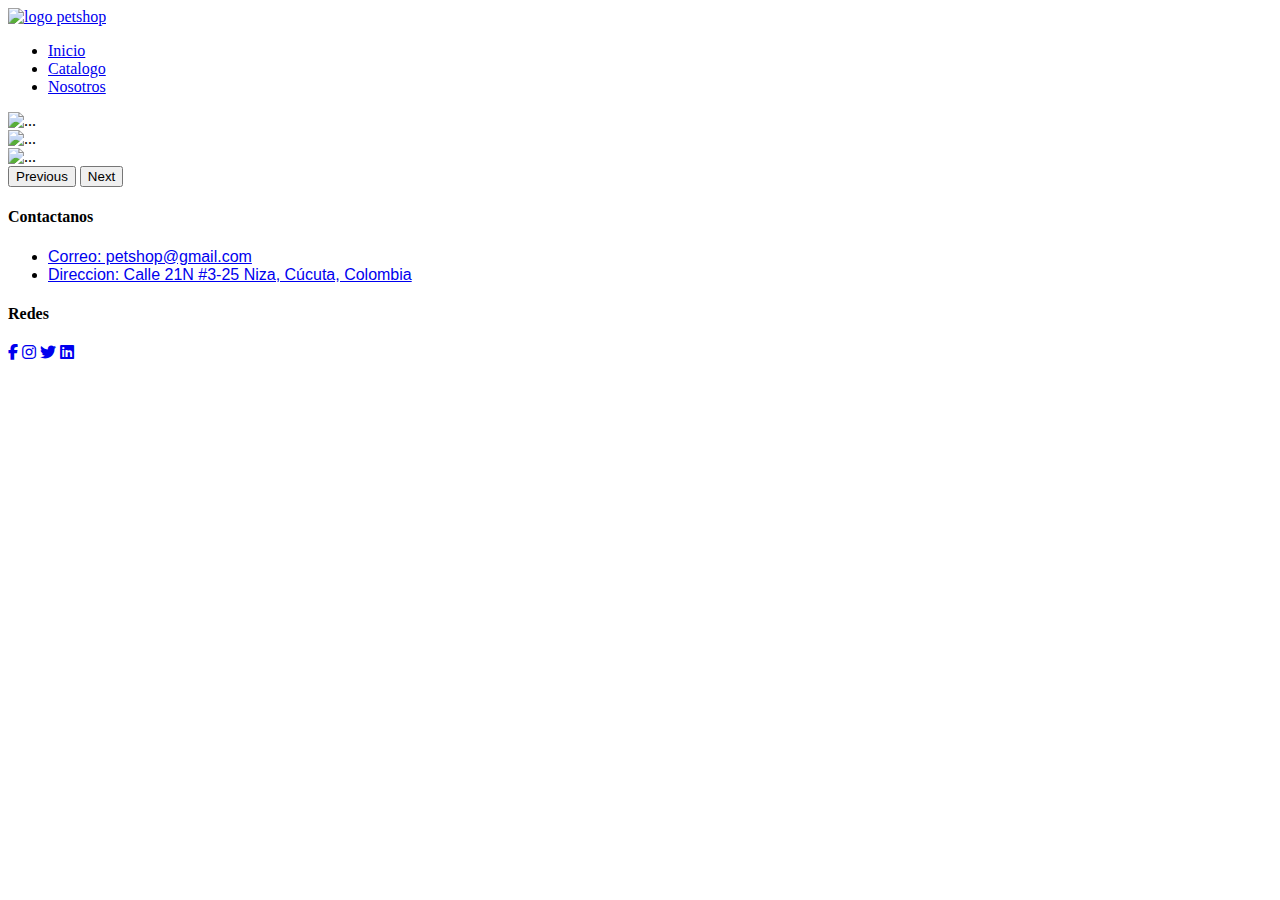
==== src/main/resources/templates/index.html @ b2286ce2 "Merge pull request #12 from juancamilo080253/rama_juan" ====
<!DOCTYPE html>
<html lang="en">

<head>
    <meta charset="UTF-8">
    <meta http-equiv="X-UA-Compatible" content="IE=edge">
    <meta name="viewport" content="width=device-width, initial-scale=1.0">
    <link href="https://cdn.jsdelivr.net/npm/bootstrap@5.3.0/dist/css/bootstrap.min.css" rel="stylesheet" integrity="sha384-9ndCyUaIbzAi2FUVXJi0CjmCapSmO7SnpJef0486qhLnuZ2cdeRhO02iuK6FUUVM" crossorigin="anonymous">
    <link rel="stylesheet" th:href="@{/css/reset.css}">
    <link rel="stylesheet" th:href="@{css/inicio.css}">
    <link rel="stylesheet" href="https://cdnjs.cloudflare.com/ajax/libs/font-awesome/6.2.1/css/all.min.css">
    <title>Inicio</title>

</head>

<body>
    <header>
        <div>
            <a class="logo" href="/">
                <img class="imagen-logo" th:src="@{/images/logo.jpg}" alt="logo petshop">
            </a>
        </div>
        <nav>
            <ul class="navegacion">
                <li><a href="/">Inicio</a></li>
                <li><a href="/catalogo">Catalogo</a></li>
                <li><a href="/nosotros">Nosotros</a></li>
            </ul>
        </nav>

    </header>

    <div id="carouselExampleAutoplaying" class="carousel slide" data-bs-ride="carousel">
        <div class="carousel-inner">
          <div class="carousel-item active">
            <img src="./images/carrusell.jpeg" class="d-block w-100" alt="...">
          </div>
          <div class="carousel-item">
            <img src="./images/ofreta_perros.jpeg" class="d-block w-100" alt="...">
          </div>
          <div class="carousel-item">
            <img src="./images/promocion gatos.jpeg" class="d-block w-100" alt="...">
          </div>
        </div>
        <button class="carousel-control-prev" type="button" data-bs-target="#carouselExampleAutoplaying" data-bs-slide="prev">
          <span class="carousel-control-prev-icon" aria-hidden="true"></span>
          <span class="visually-hidden">Previous</span>
        </button>
        <button class="carousel-control-next" type="button" data-bs-target="#carouselExampleAutoplaying" data-bs-slide="next">
          <span class="carousel-control-next-icon" aria-hidden="true"></span>
          <span class="visually-hidden">Next</span>
        </button>
      </div>
   
    <main>
        
    </main>

    <footer class = "footer">
    
        <div class="container">

            <div class="footer-row">

                <div class="footer-links">

                    <h4>Contactanos</h4>
                    <ul>
                        <li><a href="#" style="font-family: Arial, sans-serif; font-size: 16px;">Correo: petshop@gmail.com</a></li>
                        <li><a href="#" style="font-family: Arial, sans-serif; font-size: 16px;">Direccion: Calle 21N #3-25 Niza, Cúcuta, Colombia</a></li>
                    </ul>

                </div>
                <div class="footer-links">
                    <h4>Redes</h4>
                    <div class="social-link">
                        <a href="#"><i class="fab fa-facebook-f"></i></a>
                        <a href="#"><i class="fab fa-instagram"></i></a>
                        <a href="#"><i class="fab fa-twitter"></i></a>
                        <a href="#"><i class="fab fa-linkedin"></i></a>

                    </div>

                </div>
            </div>

        </div>

        <!-- <img src="images/footer-foto.jpg" alt="imagen-pie-de-foto"> -->
    </footer>
    <script src="https://cdn.jsdelivr.net/npm/bootstrap@5.3.0/dist/js/bootstrap.bundle.min.js" integrity="sha384-geWF76RCwLtnZ8qwWowPQNguL3RmwHVBC9FhGdlKrxdiJJigb/j/68SIy3Te4Bkz" crossorigin="anonymous"></script>

</body>

</html>
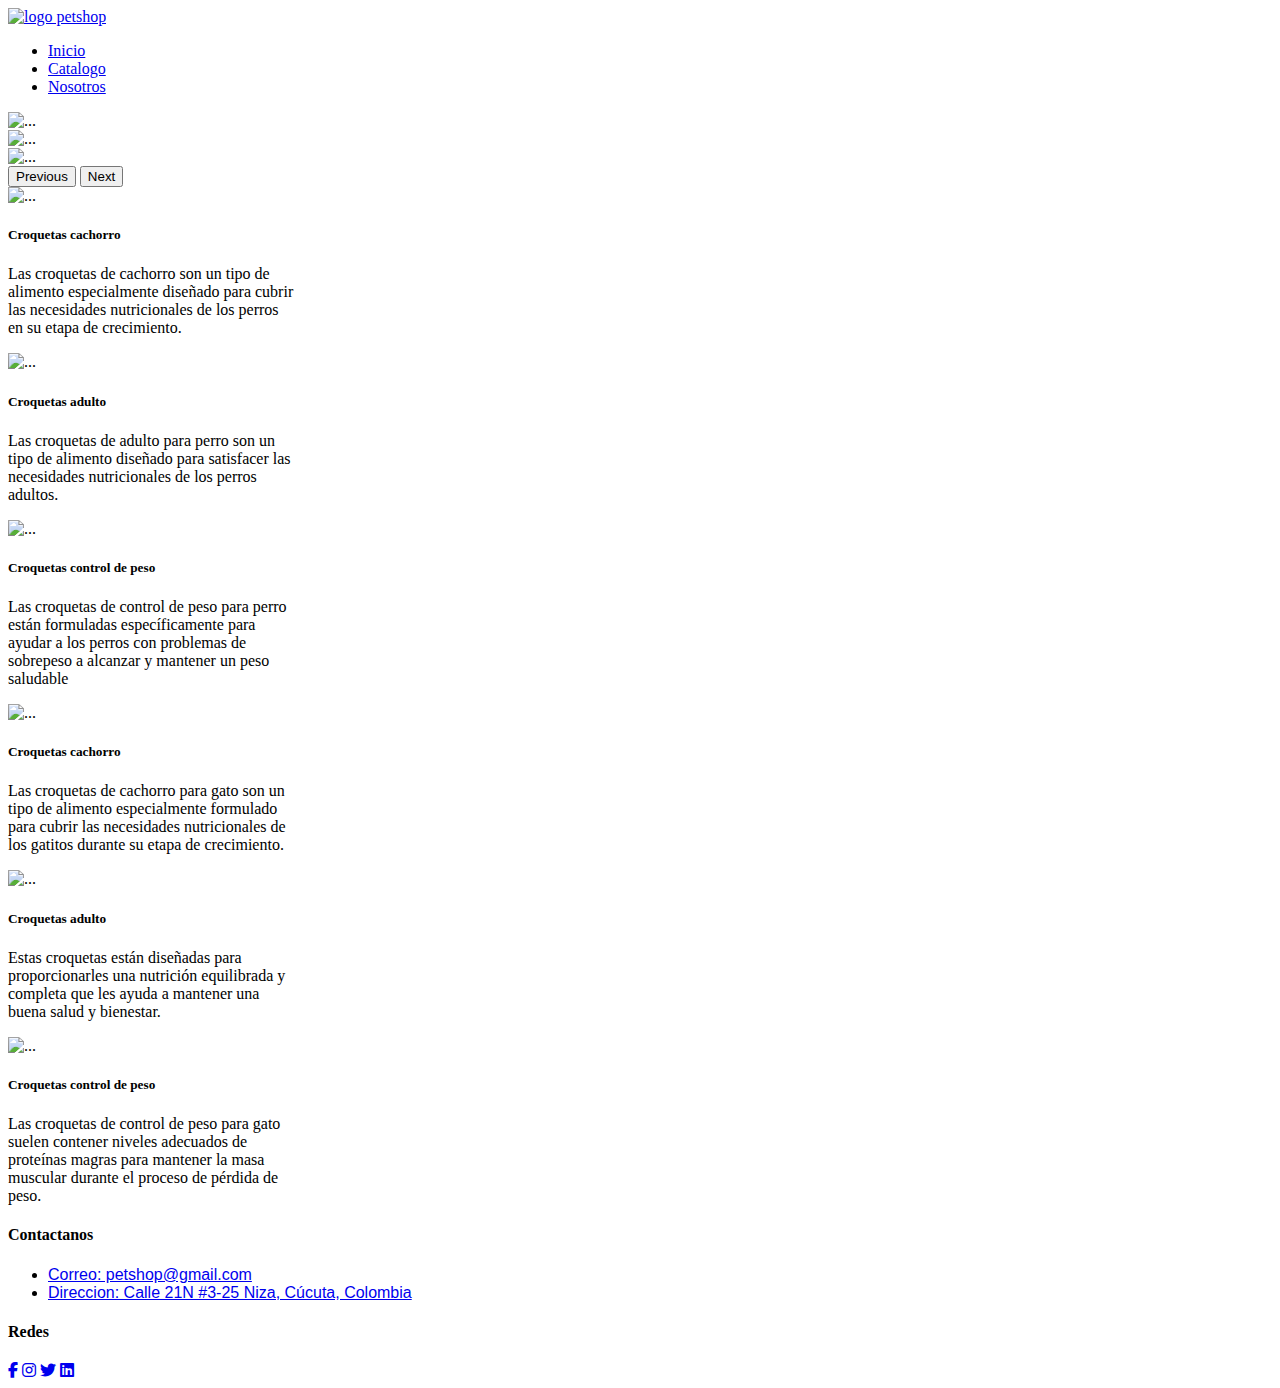
==== commit 2380273d: "Merge branch 'master' into ramaj" ====
--- a/src/main/resources/templates/index.html
+++ b/src/main/resources/templates/index.html
@@ -10,7 +10,7 @@
     <link rel="stylesheet" th:href="@{css/inicio.css}">
     <link rel="stylesheet" href="https://cdnjs.cloudflare.com/ajax/libs/font-awesome/6.2.1/css/all.min.css">
     <title>Inicio</title>
-
+    
 </head>
 
 <body>
@@ -33,13 +33,13 @@
     <div id="carouselExampleAutoplaying" class="carousel slide" data-bs-ride="carousel">
         <div class="carousel-inner">
           <div class="carousel-item active">
-            <img src="./images/carrusell.jpeg" class="d-block w-100" alt="...">
+            <img src="./images/oferta.png" class="d-block w-100" alt="...">
           </div>
           <div class="carousel-item">
-            <img src="./images/ofreta_perros.jpeg" class="d-block w-100" alt="...">
+            <img src="./images/ofertaPerro.png" class="d-block w-100" alt="...">
           </div>
           <div class="carousel-item">
-            <img src="./images/promocion gatos.jpeg" class="d-block w-100" alt="...">
+            <img src="./images/ofertaGato.png" class="d-block w-100" alt="...">
           </div>
         </div>
         <button class="carousel-control-prev" type="button" data-bs-target="#carouselExampleAutoplaying" data-bs-slide="prev">
@@ -51,7 +51,57 @@
           <span class="visually-hidden">Next</span>
         </button>
       </div>
-   
+      
+      <div class="card-container">
+        <div class="card" style="width: 18rem;">
+            <img src="./images/cachorro_perro.jpg" class="card-img-top" alt="...">
+        <div class="card-body">
+          <h5 class="card-title">Croquetas cachorro</h5>
+          <p class="card-text">Las croquetas de cachorro son un tipo de alimento especialmente diseñado para cubrir las necesidades nutricionales de los perros en su etapa de crecimiento.</p>
+        </div>
+        </div>
+
+        <div class="card" style="width: 18rem;">
+            <img src="./images/adulto_perro.avif" class="card-img-top" alt="...">
+        <div class="card-body">
+          <h5 class="card-title">Croquetas adulto</h5>
+          <p class="card-text">Las croquetas de adulto para perro son un tipo de alimento diseñado para satisfacer las necesidades nutricionales de los perros adultos.  </p>
+        </div>
+          </div>
+
+          <div class="card" style="width: 18rem;">
+            <img src="./images/control_perro.jpg" class="card-img-top" alt="...">
+        <div class="card-body">
+          <h5 class="card-title">Croquetas control de peso</h5>
+          <p class="card-text">Las croquetas de control de peso para perro están formuladas específicamente para ayudar a los perros con problemas de sobrepeso a alcanzar y mantener un peso saludable</p>
+        </div>
+          </div>
+
+          <div class="card" style="width: 18rem;">
+            <img src="./images/cachorro_gato.webp" class="card-img-top" alt="...">
+        <div class="card-body">
+          <h5 class="card-title">Croquetas cachorro</h5>
+          <p class="card-text">Las croquetas de cachorro para gato son un tipo de alimento especialmente formulado para cubrir las necesidades nutricionales de los gatitos durante su etapa de crecimiento.</p>
+        </div>
+          </div>
+
+          <div class="card" style="width: 18rem;">
+            <img src="./images/adulto_gato.webp" class="card-img-top" alt="...">
+        <div class="card-body">
+          <h5 class="card-title">Croquetas adulto</h5>
+          <p class="card-text">Estas croquetas están diseñadas para proporcionarles una nutrición equilibrada y completa que les ayuda a mantener una buena salud y bienestar.</p>
+        </div>
+          </div>
+
+          <div class="card" style="width: 18rem;">
+            <img src="./images/control_gato.webp" class="card-img-top" alt="...">
+        <div class="card-body">
+          <h5 class="card-title">Croquetas control de peso</h5>
+          <p class="card-text">Las croquetas de control de peso para gato suelen contener niveles adecuados de proteínas magras para mantener la masa muscular durante el proceso de pérdida de peso.</p>
+        </div>
+          </div>
+          </div>
+    
     <main>
         
     </main>
